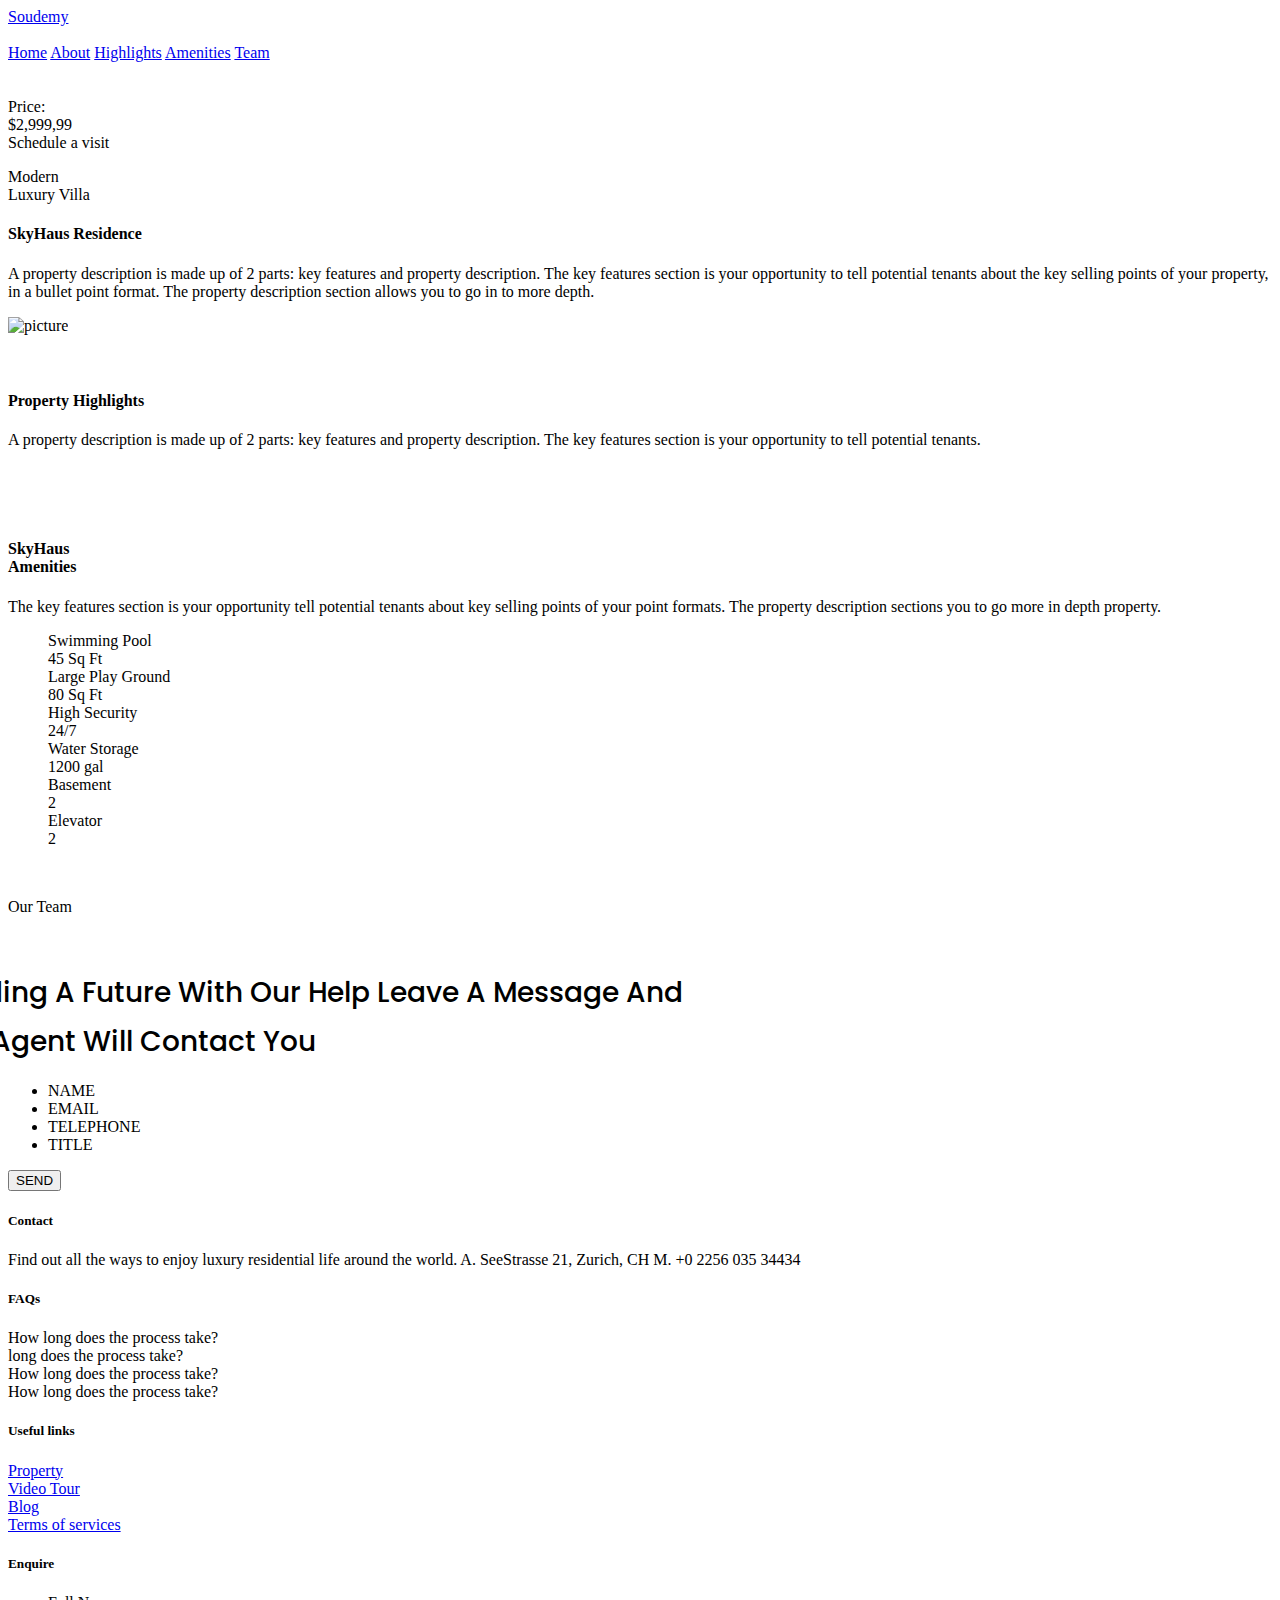
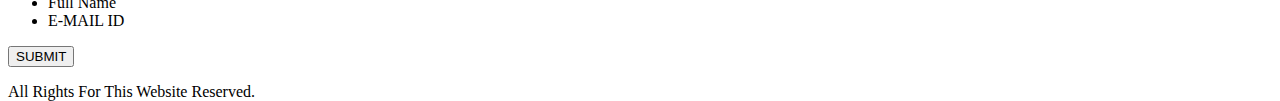
==== index.html @ a739b089 "replaced html name" ====
<!DOCTYPE html>
<html lang="en">

<head>
    <meta charset="UTF-8">
    <meta name="viewport" content="width=device-width, initial-scale=1.0">
    <title>Soudemy</title>
    <link rel="stylesheet" href="/assets/css/soudemy.css">
    <link href="https://cdn.jsdelivr.net/npm/bootstrap@5.3.2/dist/css/bootstrap.min.css" rel="stylesheet"
        integrity="sha384-T3c6CoIi6uLrA9TneNEoa7RxnatzjcDSCmG1MXxSR1GAsXEV/Dwwykc2MPK8M2HN" crossorigin="anonymous">
    <link rel="preconnect" href="https://fonts.googleapis.com">
    <link rel="preconnect" href="https://fonts.gstatic.com" crossorigin>
    <link href="https://fonts.googleapis.com/css2?family=Poppins:ital,wght@0,100;0,300;0,400;0,600;1,100&display=swap"
        rel="stylesheet">
</head>

<body>
    <div class="container">
        <nav class="navbar">
            <div class="container">
                <a class="navbar-brand" href="#">Soudemy</a>
                <div class="icons">
                    <img id="insta"
                        src="https://res.cloudinary.com/dciu77c43/image/upload/v1703584750/Vector_iqqrtt.svg" alt="">
                    <img id="twitter" src="https://res.cloudinary.com/dciu77c43/image/upload/v1703601219/twitterpic.svg"
                        alt="">
                    <img id="facebook"
                        src="https://res.cloudinary.com/dciu77c43/image/upload/v1703601453/Vector_facebook.svg" alt="">
                </div>
                <div class="menu">
                    <a id="home" href="#">Home</a>
                    <a id="about" href="#">About</a>
                    <a id="Highlights" href="#">Highlights</a>
                    <a id="Amenities" href="#">Amenities</a>
                    <a id="team" href="#">Team</a>
                </div>
                <img id="search" src="https://res.cloudinary.com/dciu77c43/image/upload/v1703601915/Icon_n8dkmz.svg"
                    alt="">
            </div>
        </nav>
    </div>
    <div class="container">
        <img id="sky" src="https://res.cloudinary.com/dciu77c43/image/upload/v1703606597/skyhaus-header1_tchewi.svg"
            alt="">
        <div class="box">
            <div class="price">Price:<br> $2,999,99</div>
            <div class="skybox">
                <div class="schedule">Schedule a visit</div>
            </div>
        </div>
        <p id="modern">Modern
            <br>Luxury Villa
        </p>
    </div>

    <div class=" container mt-5">
        <!-- Two-Column Layout -->
        <div class="row gx-10">
            <!-- Text Section -->
            <div class=" col-md-6">
                <h4 class="haus">SkyHaus Residence</h4>
                <p class="texty">
                    A property description is made up of 2 parts: key features and property description. The key
                    features section is your
                    opportunity to tell potential tenants about the key selling points of your property, in a bullet
                    point format. The
                    property description section allows you to go in to more depth.
                </p>
            </div>
            <!-- Image Section -->
            <div class="col-md-6">
                <img src="https://res.cloudinary.com/dciu77c43/image/upload/v1703765182/skyhause-bedroom-1-q5yzal0mxx2yk24i54ut1rmpibvi03rmcaoyk99a8w_iizbk3.svg"
                    class="img-fluid" alt="picture">
            </div>
        </div>

        <div class="container">
            <div>
                <img id="bed" src="https://res.cloudinary.com/dciu77c43/image/upload/v1703833370/Frame_8_owqrxd.svg"
                    alt="">

                <img id="bath" src="https://res.cloudinary.com/dciu77c43/image/upload/v1703834792/Frame_9_z8rj1k.svg"
                    alt="">
            </div>
            <img id="garage" src="https://res.cloudinary.com/dciu77c43/image/upload/v1703835277/Frame_10_s39ioa.svg"
                alt="">

            <img id="kitchen" src="https://res.cloudinary.com/dciu77c43/image/upload/v1703860236/Frame_11_vqmprv.svg"
                alt="">
        </div>
    </div>
    <div class="container mt-5">
        <div class="row">
            <div class=" col-md-6">
                <h4 class="prop">
                    Property Highlights
                </h4>
            </div>
            <div class=" col-md-6">
                <p class="property">
                    A property description is made up of 2 parts: key features and property description. The key
                    features section is your
                    opportunity to tell potential tenants.
                </p>
            </div>
        </div>
    </div>
    <div class="container mt-5">
        <div class="row">
            <div class=" col-md-4">
                <img class="first"
                    src="https://res.cloudinary.com/dciu77c43/image/upload/v1703860237/skyhaus-highlights-img1-scaled_1_stg7cv.svg"
                    alt="">
                <img class="view"
                    src="https://res.cloudinary.com/dciu77c43/image/upload/v1703891730/Frame_13_bmsrvi.svg" alt="">
            </div>
            <div class=" col-md-4">
                <img class="first"
                    src="https://res.cloudinary.com/dciu77c43/image/upload/v1703860237/skyhaus-highlights-img1-scaled_2_pj6hun.svg"
                    alt="">
                <img class="quiet"
                    src="https://res.cloudinary.com/dciu77c43/image/upload/v1703892117/Frame_13_1_jkadkx.svg" alt="">
            </div>
            <div class=" col-md-4">
                <img class="first"
                    src="https://res.cloudinary.com/dciu77c43/image/upload/v1703860244/skyhaus-highlights-img1-scaled_fv2hsd.svg"
                    alt="">
                <img class="housing"
                    src="https://res.cloudinary.com/dciu77c43/image/upload/v1703892117/Frame_13_2_fzgxhu.svg" alt="">
            </div>
        </div>
    </div>

    <div class="container-fluid">
        <div class="row">
            <div class="col-sm-6 text-white amenities">
                <h4>
                    SkyHaus <br>Amenities
                </h4>
                <p>
                    The key features section is your opportunity tell potential tenants about key selling
                    points of your point formats. The property description sections you to go more in depth
                    property.
                </p>
                <div class="row">
                    <ul style="list-style-type: none;">

                        <li class="list">
                            <span>Swimming Pool</span> <br>
                            <span class="ft">45 Sq Ft</span>
                        </li>

                        <li class="large">Large Play Ground <span class="ft"> <br>80 Sq Ft </span></li>
                        <li class="security"> High Security <span class="ft"> <br>24/7 </span></li>
                        <li class="water"> Water Storage <span class="ft"> <br>1200 gal</span></li>
                        <li class="basement"> Basement <span class="ft"> <br>2 </span></li>
                        <li class="elevator"> Elevator <span class="ft"><br>2 </span></li>
                    </ul>
                </div>
            </div>
            <div class="col-sm-6">
                <img class="image"
                    src="https://res.cloudinary.com/dciu77c43/image/upload/v1703860280/skyhaus-amenities1_ssqupv.svg"
                    alt="">
            </div>
        </div>
    </div>


    <div class="boy-girl container mt-5">
        <div class="row">
            <div class="col-sm-4">
                <div class="our-team">
                    <p>
                        Our Team
                    </p>
                </div>
                <img class="girl"
                    src="https://res.cloudinary.com/dciu77c43/image/upload/v1704352478/Frame_24_vqemnc.svg" alt="">
            </div>
            <div class="col-sm-4">
                <img class="boy" src="https://res.cloudinary.com/dciu77c43/image/upload/v1704352477/Frame_25_fvzk6g.svg"
                    alt="">
            </div>
            <div class="col-sm-4">
                <div
                    style=" margin-left:-75px; margin-right:100px; color: black; font-size: 28px; font-family: Poppins; font-weight: 500; text-transform: capitalize; line-height: 49px; word-wrap: break-word">
                    Building a Future with our Help Leave a message and <br>our Agent will contact You</div>
                <div>
                    <ul>
                        <li class="info">NAME</li>
                        <li class="info">EMAIL</li>
                        <li class="info">TELEPHONE</li>
                        <li class="info">TITLE</li>
                    </ul>
                    <div class="button">
                        <button>SEND</button>
                    </div>
                </div>
            </div>
        </div>
    </div>
    <footer>
        <div style="height:337px;" class="container-fluid mt-5 text-white">
            <div class="row  footer">
                <div class="col-sm-3">
                    <h5 class="contacts">Contact</h5>
                    <p class="contact">
                        Find out all the ways to enjoy luxury residential life around the world.
                        A. SeeStrasse 21, Zurich, CH
                        M. +0 2256 035 34434
                    </p>
                </div>
                <div class="col-sm-3">
                    <h5 class="faqs">
                        FAQs
                    </h5>
                    <p class="how">
                        How long does the process take?<br> long does the process take? <br> How long does the process
                        take?<br>How long does the
                        process take?
                    </p>
                </div>
                <div class="col-sm-3 text-white">
                    <h5 class="faqs"> Useful links</h5>
                    <div class="links">
                        <a class="links" href="#">Property</a> <br>
                        <a class="links" href="#">Video Tour</a> <br>
                        <a class="links" href="#">Blog</a> <br>
                        <a class="links" href="#">Terms of services</a>
                    </div>
                </div>
                <div class="col-sm-3">
                    <h5 class="faqs enquire"> Enquire </h5>
                    <ul>
                        <li class="infos">Full Name</li>
                        <li class="infos">E-MAIL ID</li>
                    </ul>
                    <div class="sub">
                        <button class="submit">SUBMIT</button>
                    </div>
                </div>
            </div>
            <p class="website  text-white">
                All Rights For This Website Reserved.
            </p>
        </div>
    </footer>
</body>

</html>
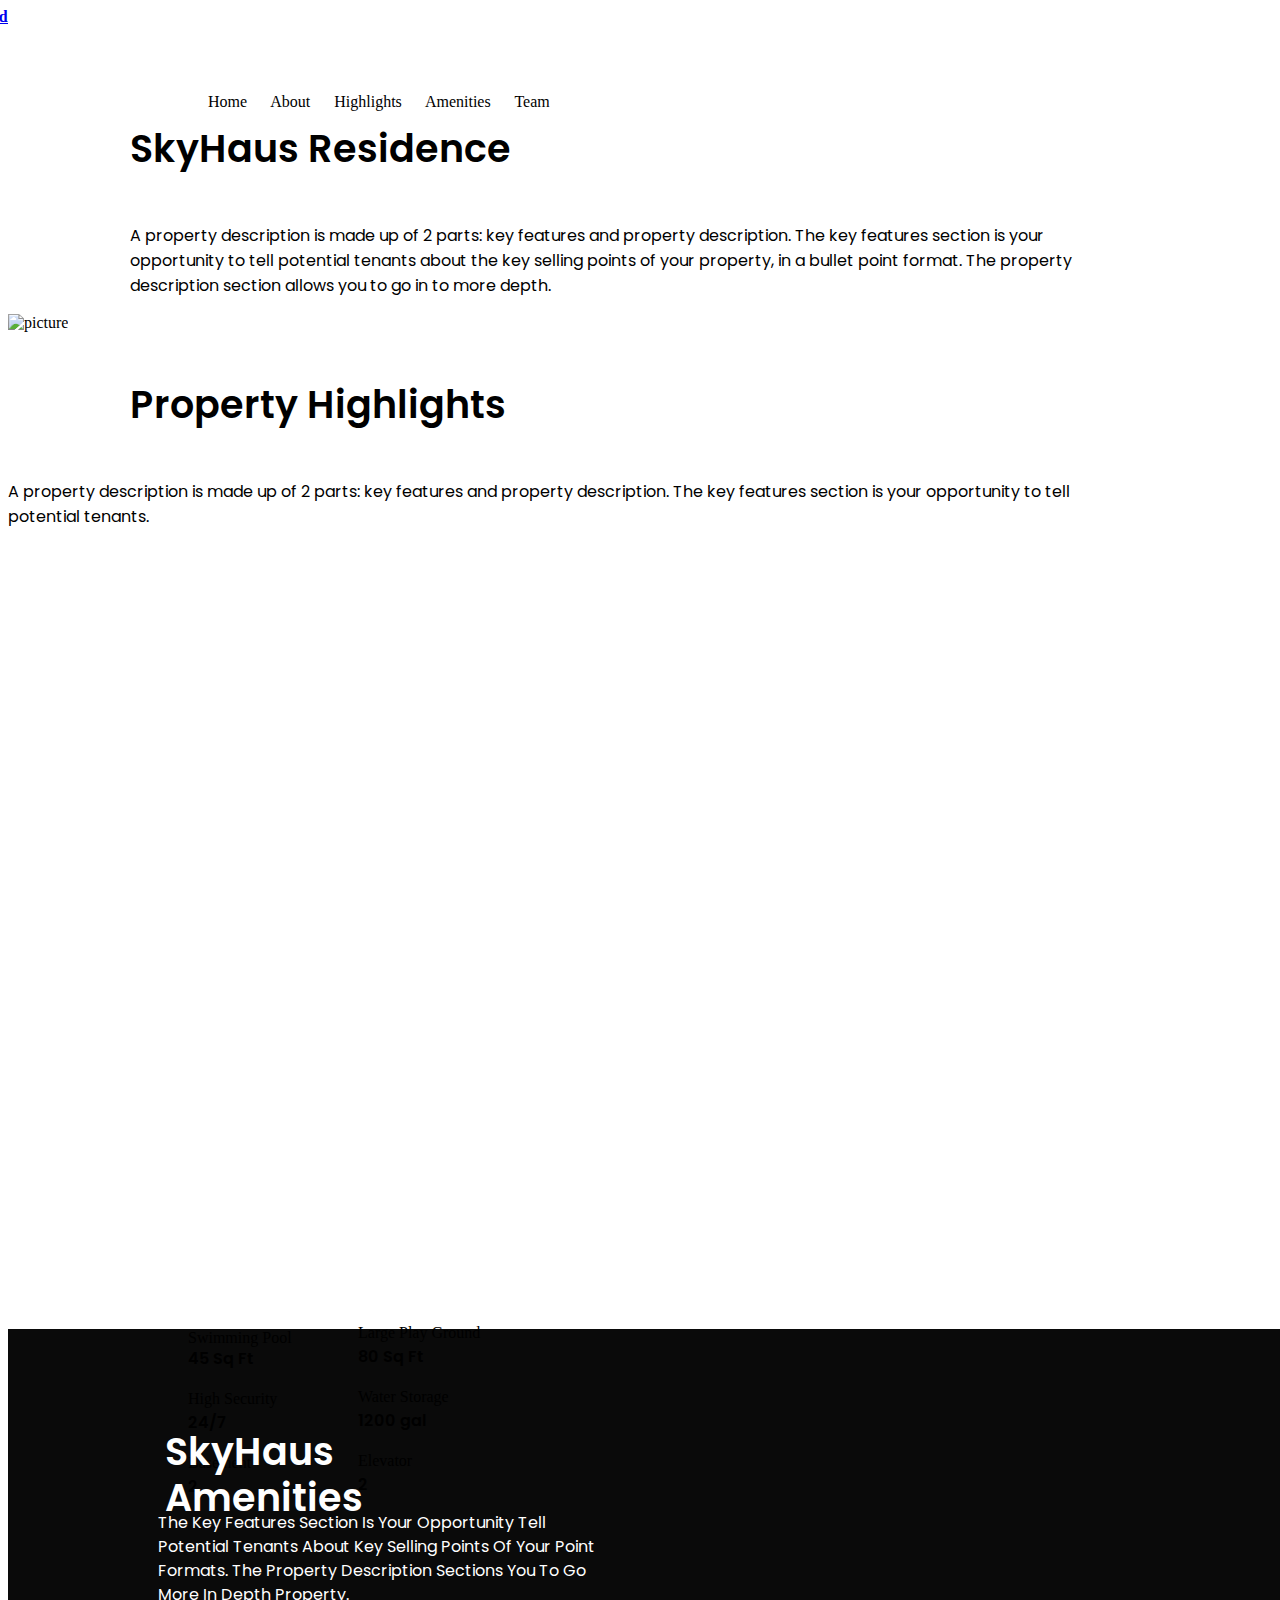
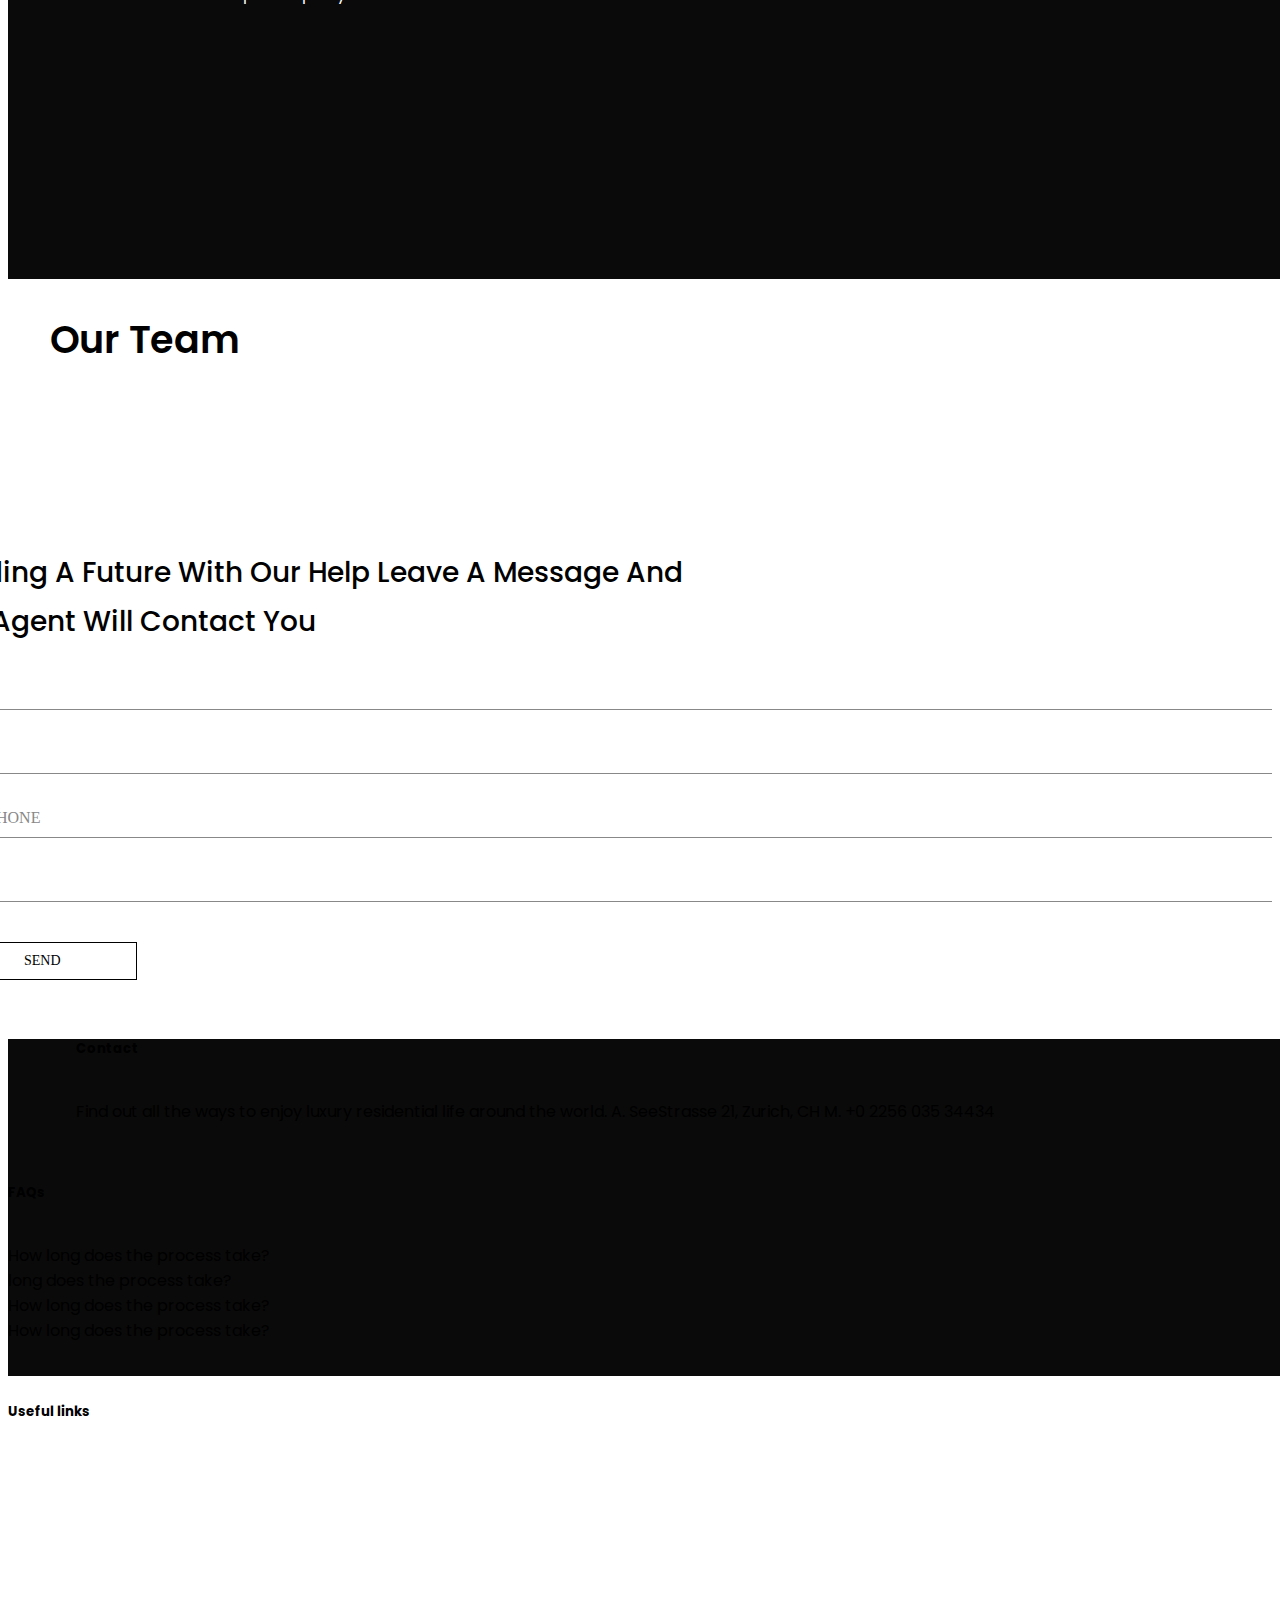
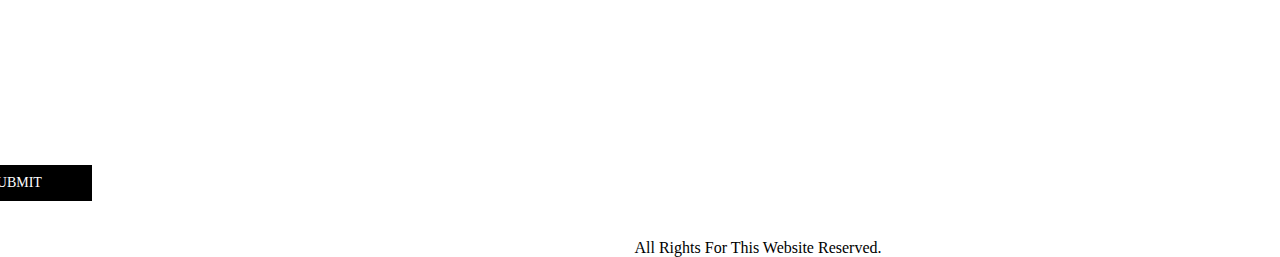
==== commit 1c2e788b: "changed name" ====
--- a/index.html
+++ b/index.html
@@ -5,7 +5,7 @@
     <meta charset="UTF-8">
     <meta name="viewport" content="width=device-width, initial-scale=1.0">
     <title>Soudemy</title>
-    <link rel="stylesheet" href="/assets/css/soudemy.css">
+    <link rel="stylesheet" href="/soudemy.css">
     <link href="https://cdn.jsdelivr.net/npm/bootstrap@5.3.2/dist/css/bootstrap.min.css" rel="stylesheet"
         integrity="sha384-T3c6CoIi6uLrA9TneNEoa7RxnatzjcDSCmG1MXxSR1GAsXEV/Dwwykc2MPK8M2HN" crossorigin="anonymous">
     <link rel="preconnect" href="https://fonts.googleapis.com">
--- a/soudemy.css
+++ b/soudemy.css
@@ -0,0 +1,378 @@
+body {
+  font-family: "font-family: 'Poppins', sans-serif;";
+}
+.container {
+  position: relative;
+  background: white;
+}
+.navbar {
+  max-width: 100%;
+  height: 70px;
+  left: 0px;
+  top: 0px;
+  position: absolute;
+}
+.navbar-brand {
+  margin-top: 17px;
+  margin-bottom: 17px;
+  margin-left: -35px;
+  font-weight: 700;
+}
+.icons {
+  margin-left: 70px;
+  margin-top: 25px;
+  margin-bottom: 24.41px;
+}
+#insta {
+  margin-right: 20px;
+}
+#twitter {
+  margin-right: 20px;
+}
+.menu {
+  margin-left: 200px;
+  font-weight: 500;
+}
+#home {
+  margin-right: 20px;
+  text-decoration: none;
+  color: black;
+}
+#about {
+  margin-right: 20px;
+  text-decoration: none;
+  color: black;
+}
+#Highlights {
+  margin-right: 20px;
+  text-decoration: none;
+  color: black;
+}
+#Amenities {
+  margin-right: 20px;
+  text-decoration: none;
+  color: black;
+}
+#team {
+  text-decoration: none;
+  color: black;
+}
+.prop {
+  font-size: 38px;
+  font-weight: 600;
+}
+#search {
+  margin-left: 300px;
+}
+#sky {
+  z-index: 1;
+  margin-left: -30px;
+}
+.box {
+  width: 331px;
+  height: 453px;
+  position: absolute;
+  border: 6px #b18e72 solid;
+  margin-left: 144px;
+  margin-top: -520px;
+  z-index: 2;
+}
+.price {
+  margin-left: 61px;
+  margin-top: 248px;
+  position: absolute;
+  color: white;
+  font-size: 36px;
+
+  font-weight: 500;
+  line-height: 46px;
+  word-wrap: break-word;
+}
+.skybox {
+  padding-left: 25px;
+  padding-right: 25px;
+  padding-top: 0.5px;
+  padding-bottom: 0.5px;
+  left: 61px;
+  top: 369px;
+  position: absolute;
+  background: white;
+  justify-content: center;
+  align-items: center;
+  gap: 10px;
+  display: inline-flex;
+}
+.schedule {
+  color: #0a0a0a;
+  font-size: 14px;
+  font-family: "Poppins";
+  font-weight: 400;
+  text-transform: uppercase;
+  line-height: 46px;
+  word-wrap: break-word;
+}
+#modern {
+  color: white;
+  font-size: 80px;
+  font-family: "Poppins";
+  font-weight: 600;
+  line-height: 90px;
+  word-wrap: break-word;
+  position: absolute;
+  z-index: 3;
+  margin-top: -480px;
+  margin-left: 210px;
+}
+h4 {
+  text-align: left;
+  margin-left: 122px;
+  font-size: 38px;
+  font-family: "Poppins";
+  font-weight: 600;
+  text-transform: capitalize;
+  line-height: 46px;
+}
+.haus {
+  margin-top: 100px;
+  font-size: 38px;
+  font-family: "Poppins";
+  font-weight: 600;
+}
+.texty {
+  text-align: left;
+  font-family: "Poppins";
+  font-size: 16px;
+  font-weight: 400;
+  line-height: 25px;
+  letter-spacing: 0em;
+  margin-left: 122px;
+  margin-right: 150px;
+  margin-top: 20px;
+}
+#bed {
+  margin-top: -200px;
+  margin-left: 110px;
+  position: absolute;
+}
+#bath {
+  margin-left: 330px;
+  margin-top: -200px;
+  position: absolute;
+}
+#garage {
+  margin-top: -80px;
+  margin-left: 110px;
+  position: absolute;
+}
+#kitchen {
+  position: absolute;
+  margin-top: -80px;
+  margin-left: 330px;
+}
+.property {
+  font-size: 16px;
+  font-family: "Poppins";
+  font-weight: 400;
+  line-height: 25px;
+  word-wrap: break-word;
+  margin-right: 200px;
+}
+.first {
+  position: absolute;
+  z-index: 1;
+}
+.view {
+  z-index: 2;
+  position: absolute;
+  margin-top: 320px;
+  margin-left: 35px;
+}
+.quiet {
+  z-index: 2;
+  position: absolute;
+  margin-top: 320px;
+  margin-left: 35px;
+}
+.housing {
+  z-index: 2;
+  position: absolute;
+  margin-top: 320px;
+  margin-left: 35px;
+}
+.container-fluid {
+  width: 1500px;
+  height: 550px;
+  position: relative;
+  background: #0a0a0a;
+  top: 500px;
+}
+.image {
+  position: relative;
+  margin-top: 50px;
+}
+
+.amenities p {
+  width: 443px;
+  left: 150px;
+  top: 166px;
+  position: absolute;
+  color: white;
+  font-size: 16px;
+  font-family: "Poppins";
+  font-weight: 400;
+  text-transform: capitalize;
+  line-height: 24px;
+}
+.our-team {
+  margin-left: 42px;
+  color: black;
+  font-size: 38px;
+  font-family: "Poppins";
+  font-weight: 600;
+  text-transform: capitalize;
+  line-height: 46px;
+  word-wrap: break-word;
+}
+.girl {
+  margin-top: 39px;
+  margin-left: 40px;
+}
+.boy {
+  margin-top: 100px;
+}
+
+.amenities h4 {
+  left: 35px;
+  top: 50px;
+  position: absolute;
+  color: white;
+  font-size: 38px;
+  font-family: "Poppins";
+  font-weight: 600;
+  text-transform: capitalize;
+  line-height: 46px;
+  word-wrap: break-word;
+}
+.boy-girl {
+  top: 500px;
+}
+.list {
+  margin-top: 300px;
+  margin-left: 140px;
+}
+.ft {
+  font-size: 16px;
+  font-family: "Poppins";
+  font-weight: 600;
+  line-height: 24px;
+}
+
+.large {
+  margin-left: 310px;
+  margin-top: -50px;
+}
+.security {
+  margin-left: 140px;
+  margin-top: 18px;
+}
+.water {
+  margin-left: 310px;
+  margin-top: -50px;
+}
+.basement {
+  margin-left: 140px;
+  margin-top: 18px;
+}
+.elevator {
+  margin-left: 310px;
+  margin-top: -50px;
+}
+.info {
+  border: 1px solid #888888;
+  border-top: none;
+  border-left: none;
+  border-right: none;
+  margin-top: 35px;
+  color: #888888;
+  list-style-type: none;
+  margin-left: -100px;
+  padding: 0 0 10px 0;
+}
+button {
+  padding: 10px 75px 10px 75px;
+  background-color: white;
+  font-size: 14px;
+  font-family: " Poppins";
+  font-weight: 500;
+  border: 1px solid black;
+}
+.button {
+  margin-top: 40px;
+  margin-left: -60px;
+}
+.contacts {
+  margin-left: 68px;
+  margin-right: 30px;
+  margin-top: 59px;
+  font-family: "Poppins";
+}
+.contact {
+  margin-left: 68px;
+  margin-right: 30px;
+  font-size: 16px;
+  font-family: "Poppins";
+  font-weight: 400;
+  margin-top: 40px;
+}
+.faqs {
+  margin-right: 30px;
+  margin-top: 59px;
+  font-family: "Poppins";
+}
+.how {
+  font-size: 16px;
+  font-family: "Poppins";
+  font-weight: 400;
+  margin-top: 40px;
+}
+.links {
+  font-family: "Poppins";
+  text-decoration: none;
+  color: white;
+  margin-top: 39px;
+}
+.infos {
+  border: 1px solid white;
+  border-top: none;
+  border-left: none;
+  border-right: none;
+  margin-top: 35px;
+  color: white;
+  list-style-type: none;
+  margin-left: -100px;
+  padding: 0 0 0 0;
+}
+.submit {
+  background-color: black;
+  color: white;
+  border: 1px solid white;
+  padding: 10px 50px;
+  margin-left: 20px;
+}
+.sub {
+  margin-left: -90px;
+}
+.footer {
+  border: 1px solid white;
+  border-left: none;
+  border-top: none;
+  border-right: none;
+  margin-right: -20px;
+  padding-bottom: 20px;
+}
+.website {
+  text-align: center;
+}
+.enquire {
+  margin-left: -70px;
+}
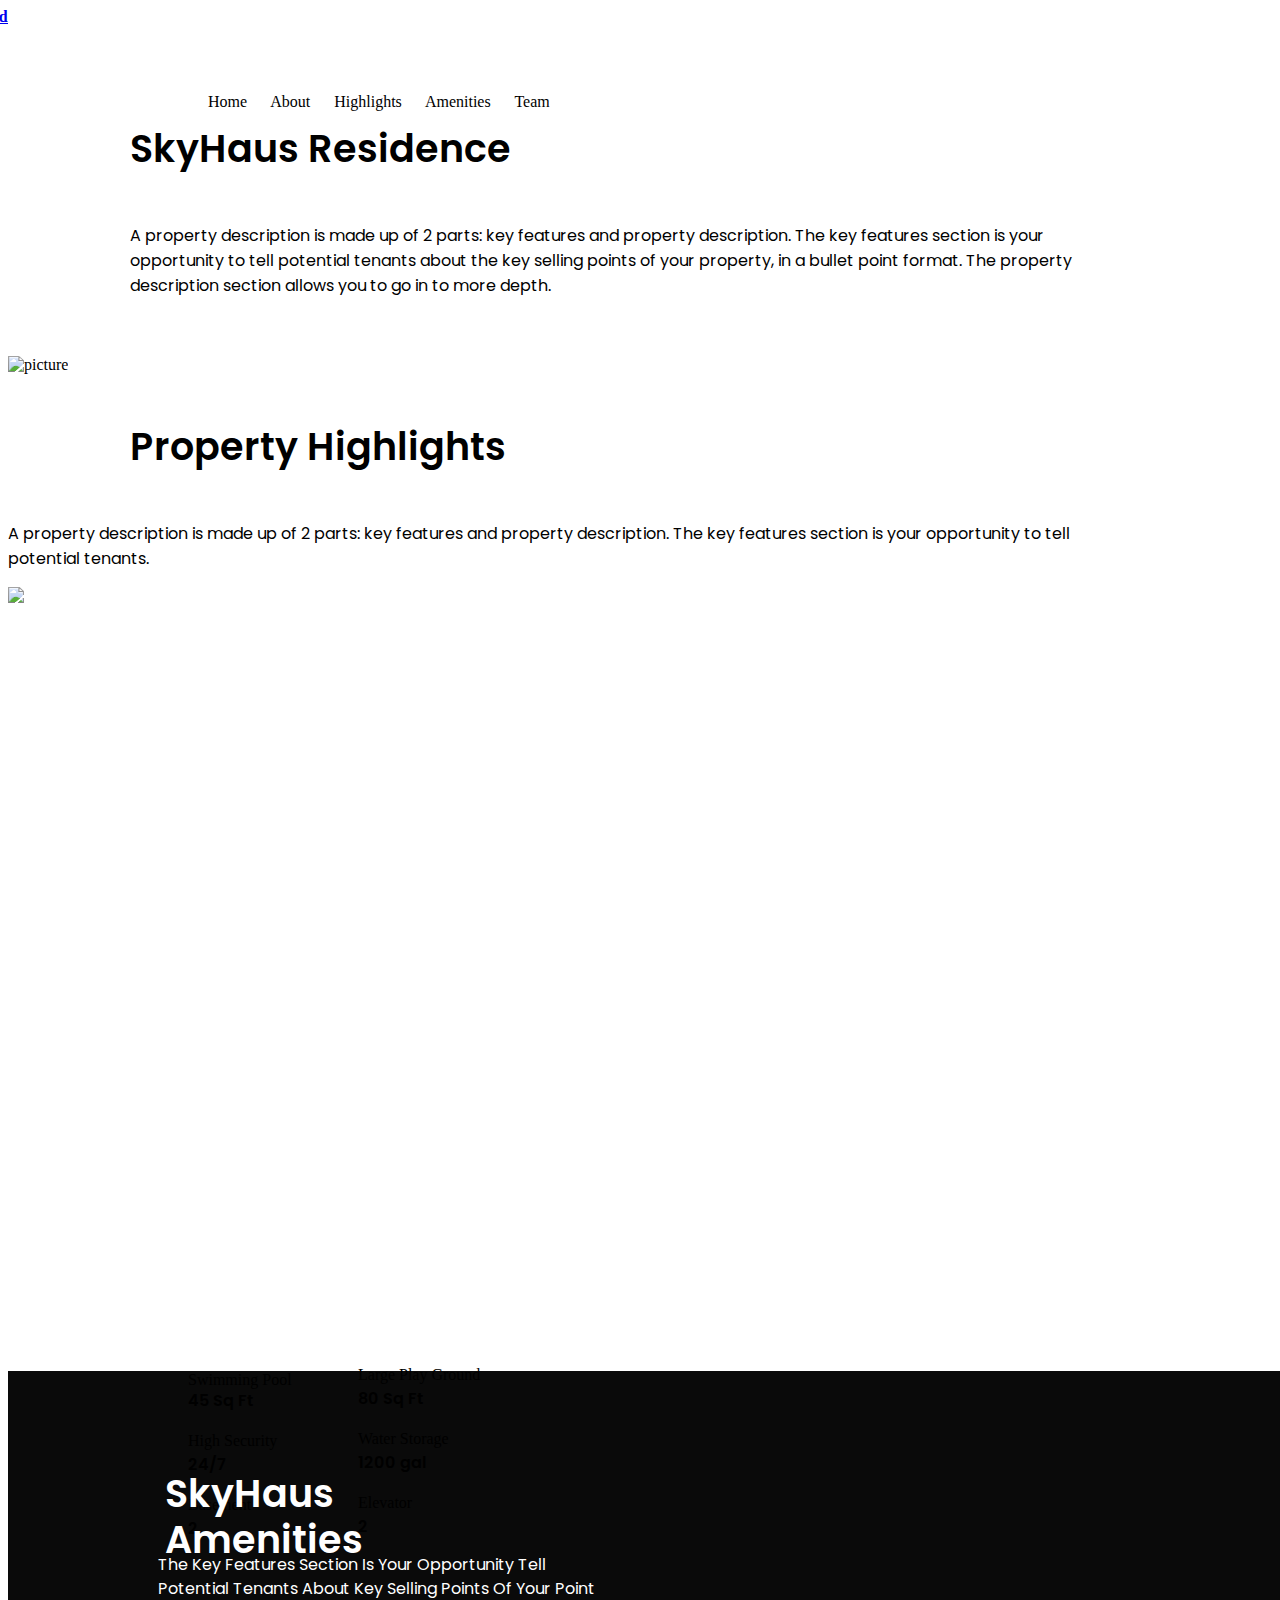
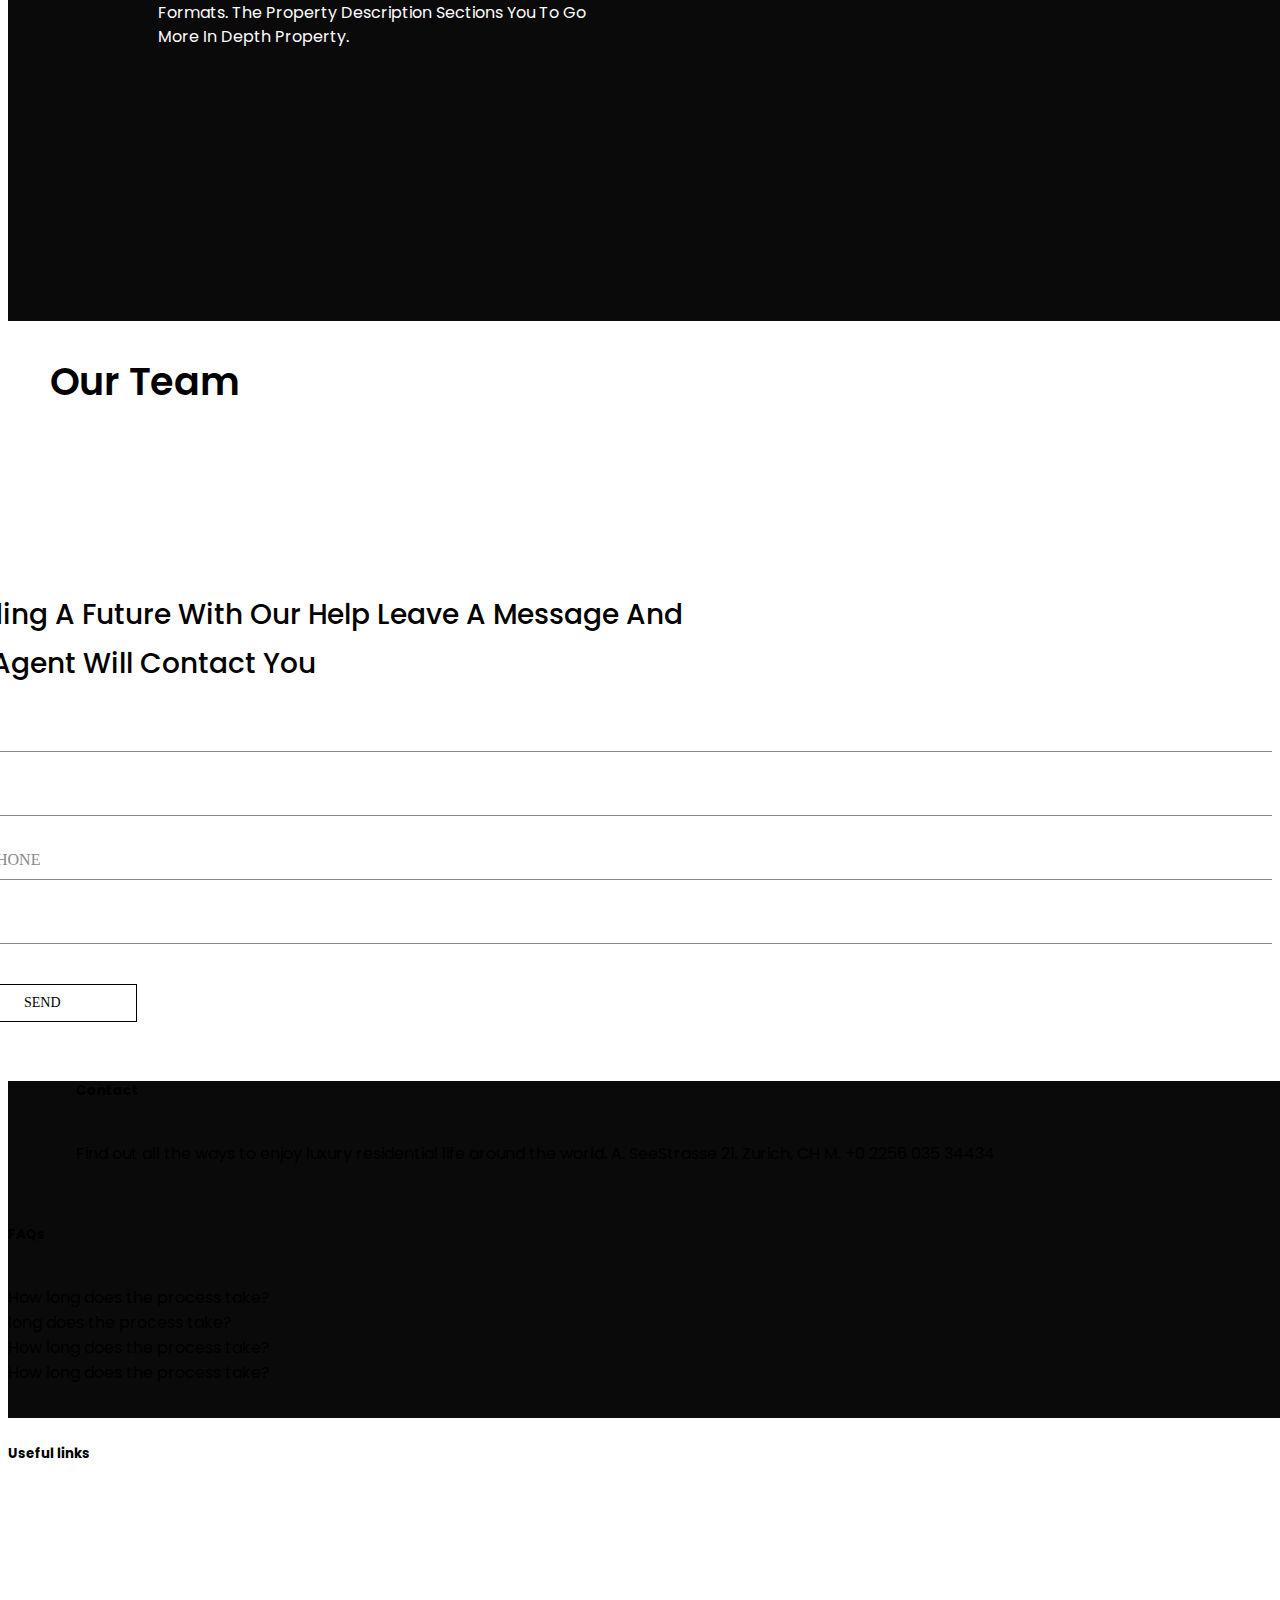
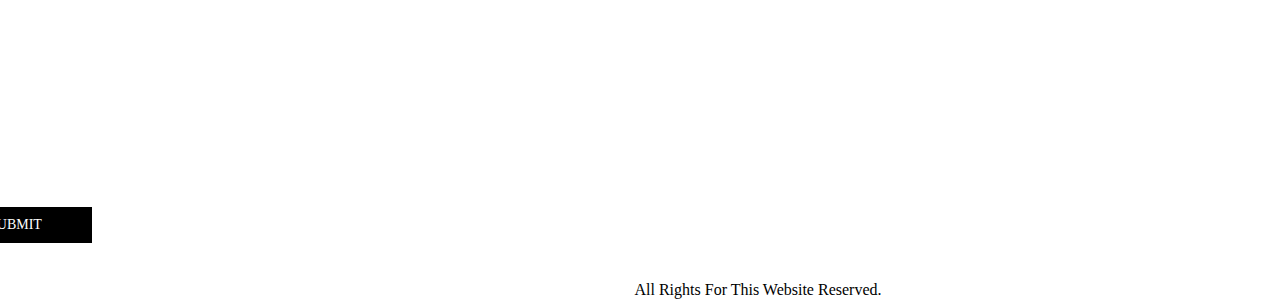
==== commit a714d721: "updated final" ====
--- a/index.html
+++ b/index.html
@@ -5,7 +5,7 @@
     <meta charset="UTF-8">
     <meta name="viewport" content="width=device-width, initial-scale=1.0">
     <title>Soudemy</title>
-    <link rel="stylesheet" href="/soudemy.css">
+    <link rel="stylesheet" href="soudemy.css">
     <link href="https://cdn.jsdelivr.net/npm/bootstrap@5.3.2/dist/css/bootstrap.min.css" rel="stylesheet"
         integrity="sha384-T3c6CoIi6uLrA9TneNEoa7RxnatzjcDSCmG1MXxSR1GAsXEV/Dwwykc2MPK8M2HN" crossorigin="anonymous">
     <link rel="preconnect" href="https://fonts.googleapis.com">
@@ -15,10 +15,13 @@
 </head>
 
 <body>
+    <!-- Nav Bar Section -->
     <div class="container">
         <nav class="navbar">
             <div class="container">
+
                 <a class="navbar-brand" href="#">Soudemy</a>
+
                 <div class="icons">
                     <img id="insta"
                         src="https://res.cloudinary.com/dciu77c43/image/upload/v1703584750/Vector_iqqrtt.svg" alt="">
@@ -27,6 +30,7 @@
                     <img id="facebook"
                         src="https://res.cloudinary.com/dciu77c43/image/upload/v1703601453/Vector_facebook.svg" alt="">
                 </div>
+
                 <div class="menu">
                     <a id="home" href="#">Home</a>
                     <a id="about" href="#">About</a>
@@ -34,11 +38,15 @@
                     <a id="Amenities" href="#">Amenities</a>
                     <a id="team" href="#">Team</a>
                 </div>
+
                 <img id="search" src="https://res.cloudinary.com/dciu77c43/image/upload/v1703601915/Icon_n8dkmz.svg"
                     alt="">
             </div>
         </nav>
     </div>
+
+    <!-- Hero page -->
+
     <div class="container">
         <img id="sky" src="https://res.cloudinary.com/dciu77c43/image/upload/v1703606597/skyhaus-header1_tchewi.svg"
             alt="">
@@ -52,6 +60,8 @@
             <br>Luxury Villa
         </p>
     </div>
+
+    <!-- skyHaus Residence -->
 
     <div class=" container mt-5">
         <!-- Two-Column Layout -->
@@ -66,29 +76,35 @@
                     point format. The
                     property description section allows you to go in to more depth.
                 </p>
-            </div>
+                <div class="container">
+                    <div>
+                        <img id="bed"
+                            src="https://res.cloudinary.com/dciu77c43/image/upload/v1703833370/Frame_8_owqrxd.svg"
+                            alt="">
+
+                        <img id="bath"
+                            src="https://res.cloudinary.com/dciu77c43/image/upload/v1703834792/Frame_9_z8rj1k.svg"
+                            alt="">
+                    </div>
+                    <img id="garage"
+                        src="https://res.cloudinary.com/dciu77c43/image/upload/v1703835277/Frame_10_s39ioa.svg" alt="">
+
+                    <img id="kitchen"
+                        src="https://res.cloudinary.com/dciu77c43/image/upload/v1703860236/Frame_11_vqmprv.svg" alt="">
+                </div>
+            </div>
+
             <!-- Image Section -->
+
             <div class="col-md-6">
                 <img src="https://res.cloudinary.com/dciu77c43/image/upload/v1703765182/skyhause-bedroom-1-q5yzal0mxx2yk24i54ut1rmpibvi03rmcaoyk99a8w_iizbk3.svg"
                     class="img-fluid" alt="picture">
             </div>
         </div>
-
-        <div class="container">
-            <div>
-                <img id="bed" src="https://res.cloudinary.com/dciu77c43/image/upload/v1703833370/Frame_8_owqrxd.svg"
-                    alt="">
-
-                <img id="bath" src="https://res.cloudinary.com/dciu77c43/image/upload/v1703834792/Frame_9_z8rj1k.svg"
-                    alt="">
-            </div>
-            <img id="garage" src="https://res.cloudinary.com/dciu77c43/image/upload/v1703835277/Frame_10_s39ioa.svg"
-                alt="">
-
-            <img id="kitchen" src="https://res.cloudinary.com/dciu77c43/image/upload/v1703860236/Frame_11_vqmprv.svg"
-                alt="">
-        </div>
-    </div>
+    </div>
+
+    <!-- property highlights -->
+
     <div class="container mt-5">
         <div class="row">
             <div class=" col-md-6">
@@ -105,31 +121,26 @@
             </div>
         </div>
     </div>
+
+
     <div class="container mt-5">
         <div class="row">
             <div class=" col-md-4">
                 <img class="first"
-                    src="https://res.cloudinary.com/dciu77c43/image/upload/v1703860237/skyhaus-highlights-img1-scaled_1_stg7cv.svg"
-                    alt="">
-                <img class="view"
-                    src="https://res.cloudinary.com/dciu77c43/image/upload/v1703891730/Frame_13_bmsrvi.svg" alt="">
+                    src="https://res.cloudinary.com/dciu77c43/image/upload/v1704744514/Frame_12_ccax7b.svg">
             </div>
             <div class=" col-md-4">
                 <img class="first"
-                    src="https://res.cloudinary.com/dciu77c43/image/upload/v1703860237/skyhaus-highlights-img1-scaled_2_pj6hun.svg"
-                    alt="">
-                <img class="quiet"
-                    src="https://res.cloudinary.com/dciu77c43/image/upload/v1703892117/Frame_13_1_jkadkx.svg" alt="">
+                    src="https://res.cloudinary.com/dciu77c43/image/upload/v1704744514/Frame_13_3_hqnr5k.svg">
             </div>
             <div class=" col-md-4">
                 <img class="first"
-                    src="https://res.cloudinary.com/dciu77c43/image/upload/v1703860244/skyhaus-highlights-img1-scaled_fv2hsd.svg"
-                    alt="">
-                <img class="housing"
-                    src="https://res.cloudinary.com/dciu77c43/image/upload/v1703892117/Frame_13_2_fzgxhu.svg" alt="">
-            </div>
-        </div>
-    </div>
+                    src="https://res.cloudinary.com/dciu77c43/image/upload/v1704744514/Frame_14_1_tincd4.svg">
+            </div>
+        </div>
+    </div>
+
+    <!-- skyhaus amenities -->
 
     <div class="container-fluid">
         <div class="row">
@@ -200,6 +211,10 @@
             </div>
         </div>
     </div>
+
+
+    <!-- footer -->
+
     <footer>
         <div style="height:337px;" class="container-fluid mt-5 text-white">
             <div class="row  footer">
--- a/soudemy.css
+++ b/soudemy.css
@@ -63,6 +63,7 @@
 }
 #search {
   margin-left: 300px;
+  margin-right: -50px;
 }
 #sky {
   z-index: 1;
@@ -150,23 +151,19 @@
   margin-top: 20px;
 }
 #bed {
-  margin-top: -200px;
+  margin-top: 0px;
   margin-left: 110px;
-  position: absolute;
 }
 #bath {
   margin-left: 330px;
-  margin-top: -200px;
-  position: absolute;
+  margin-top: -95px;
 }
 #garage {
-  margin-top: -80px;
+  margin-top: 20px;
   margin-left: 110px;
-  position: absolute;
 }
 #kitchen {
-  position: absolute;
-  margin-top: -80px;
+  margin-top: -85px;
   margin-left: 330px;
 }
 .property {
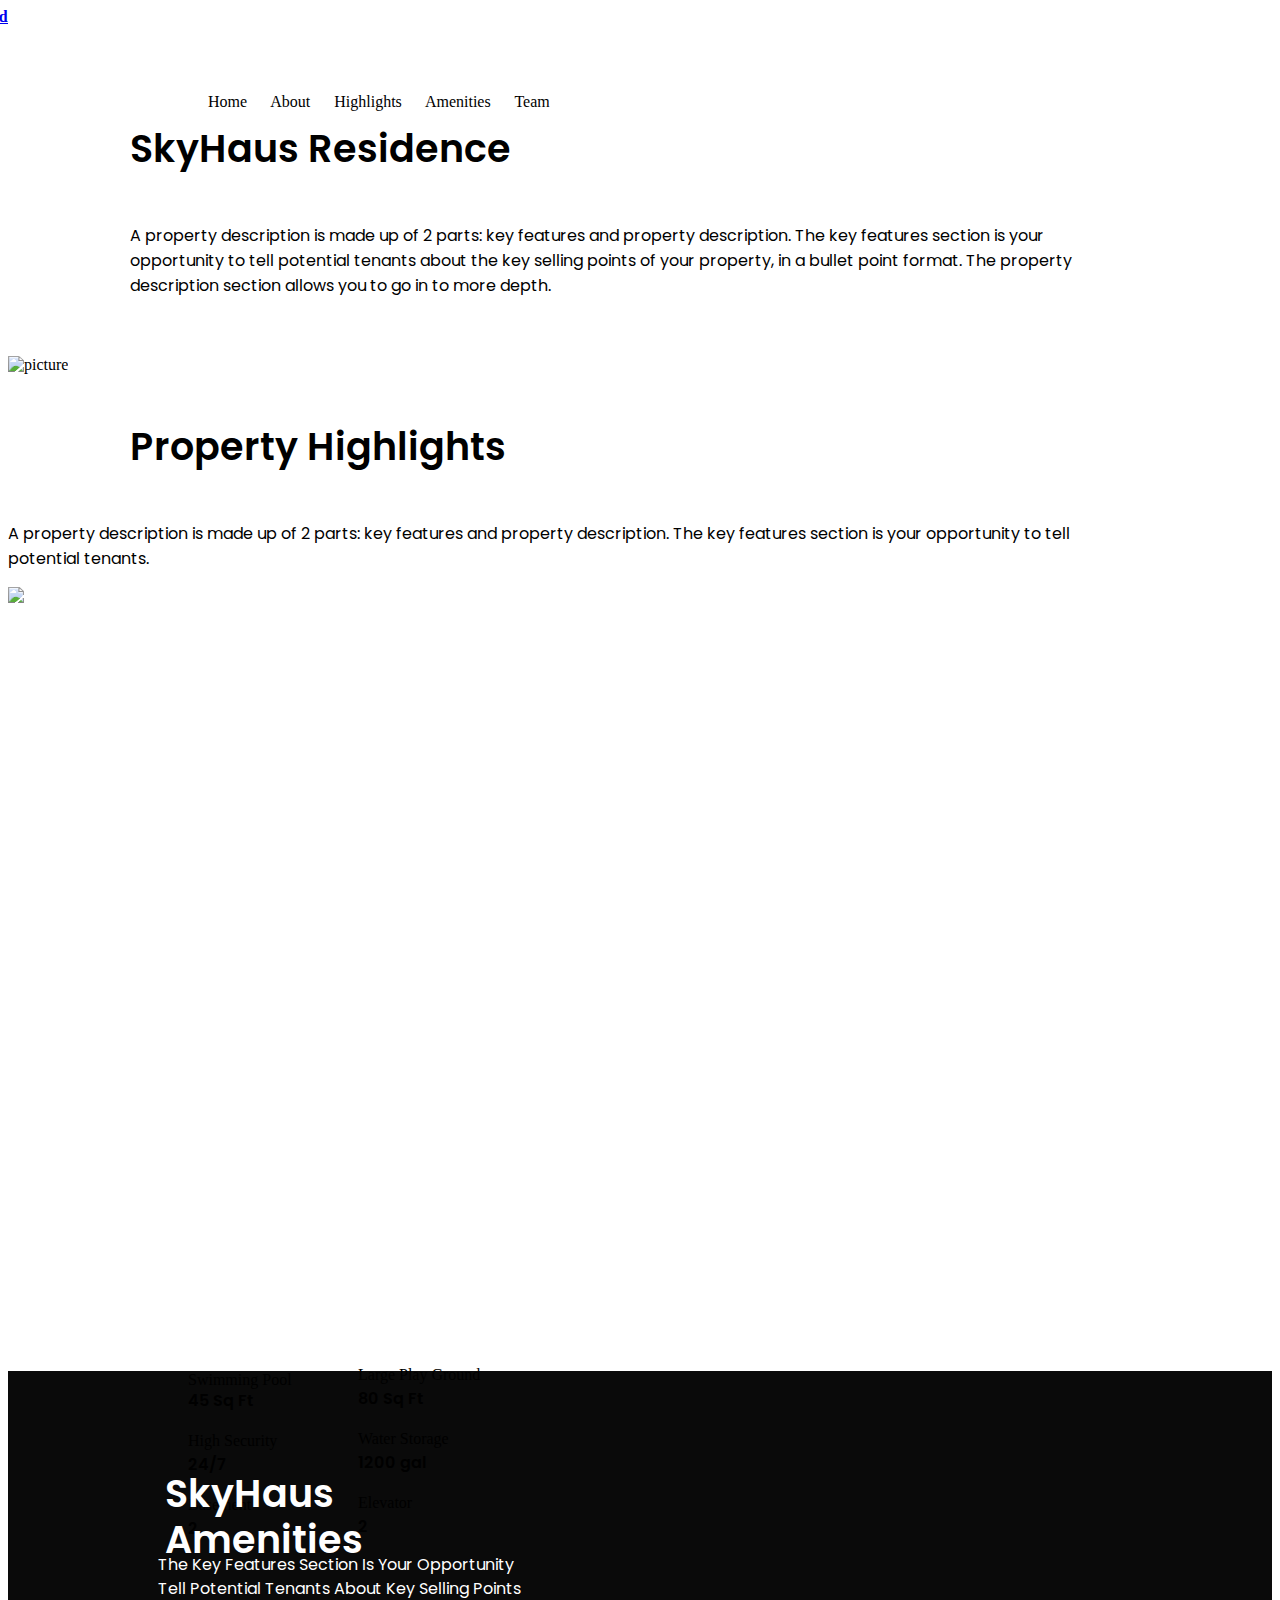
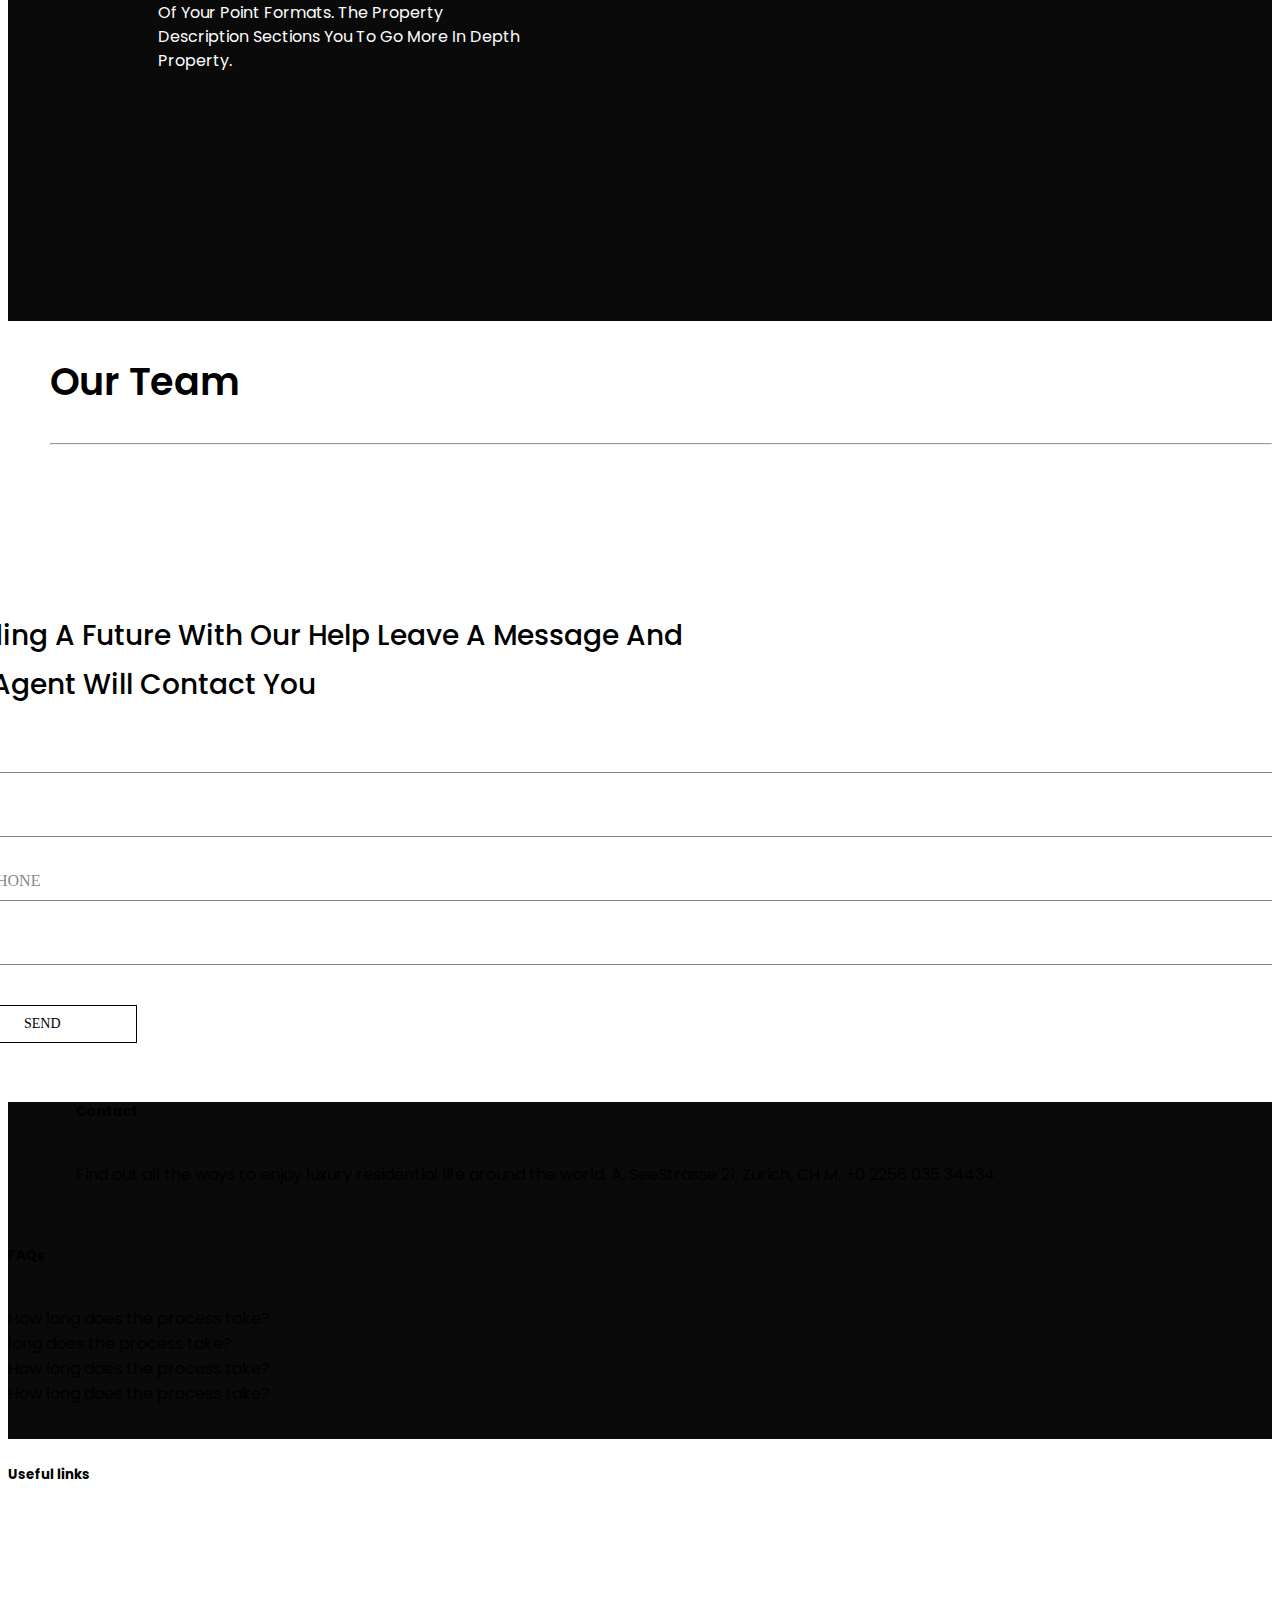
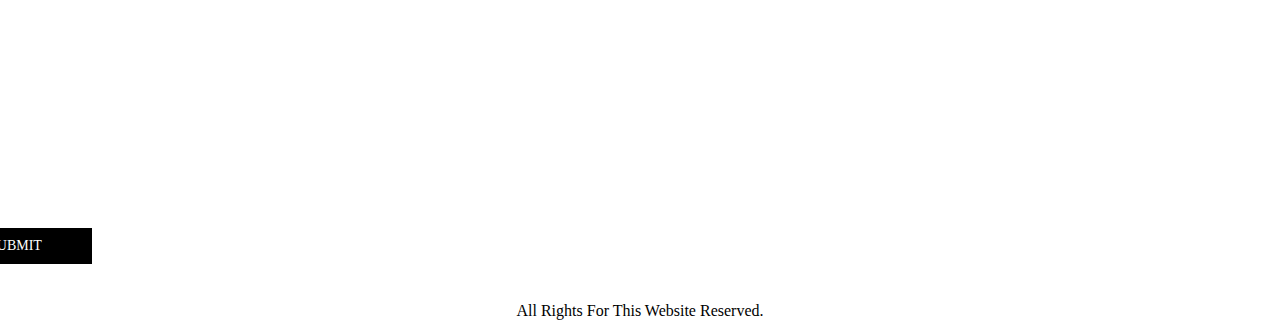
==== commit 9a9da072: "started" ====
--- a/index.html
+++ b/index.html
@@ -12,6 +12,7 @@
     <link rel="preconnect" href="https://fonts.gstatic.com" crossorigin>
     <link href="https://fonts.googleapis.com/css2?family=Poppins:ital,wght@0,100;0,300;0,400;0,600;1,100&display=swap"
         rel="stylesheet">
+    <link rel="shortcut icon" href="diamond.png" type="image/x-icon">
 </head>
 
 <body>
@@ -39,8 +40,8 @@
                     <a id="team" href="#">Team</a>
                 </div>
 
-                <img id="search" src="https://res.cloudinary.com/dciu77c43/image/upload/v1703601915/Icon_n8dkmz.svg"
-                    alt="">
+                <img class="hero-page" id="search"
+                    src="https://res.cloudinary.com/dciu77c43/image/upload/v1703601915/Icon_n8dkmz.svg" alt="">
             </div>
         </nav>
     </div>
@@ -185,6 +186,7 @@
                     <p>
                         Our Team
                     </p>
+                    <hr>
                 </div>
                 <img class="girl"
                     src="https://res.cloudinary.com/dciu77c43/image/upload/v1704352478/Frame_24_vqemnc.svg" alt="">
--- a/soudemy.css
+++ b/soudemy.css
@@ -1,12 +1,15 @@
 body {
   font-family: "font-family: 'Poppins', sans-serif;";
+}
+.heropage {
+  width: 100%;
 }
 .container {
   position: relative;
   background: white;
 }
 .navbar {
-  max-width: 100%;
+  width: 100%;
   height: 70px;
   left: 0px;
   top: 0px;
@@ -197,7 +200,6 @@
   margin-left: 35px;
 }
 .container-fluid {
-  width: 1500px;
   height: 550px;
   position: relative;
   background: #0a0a0a;
@@ -209,7 +211,7 @@
 }
 
 .amenities p {
-  width: 443px;
+  width: 30%;
   left: 150px;
   top: 166px;
   position: absolute;
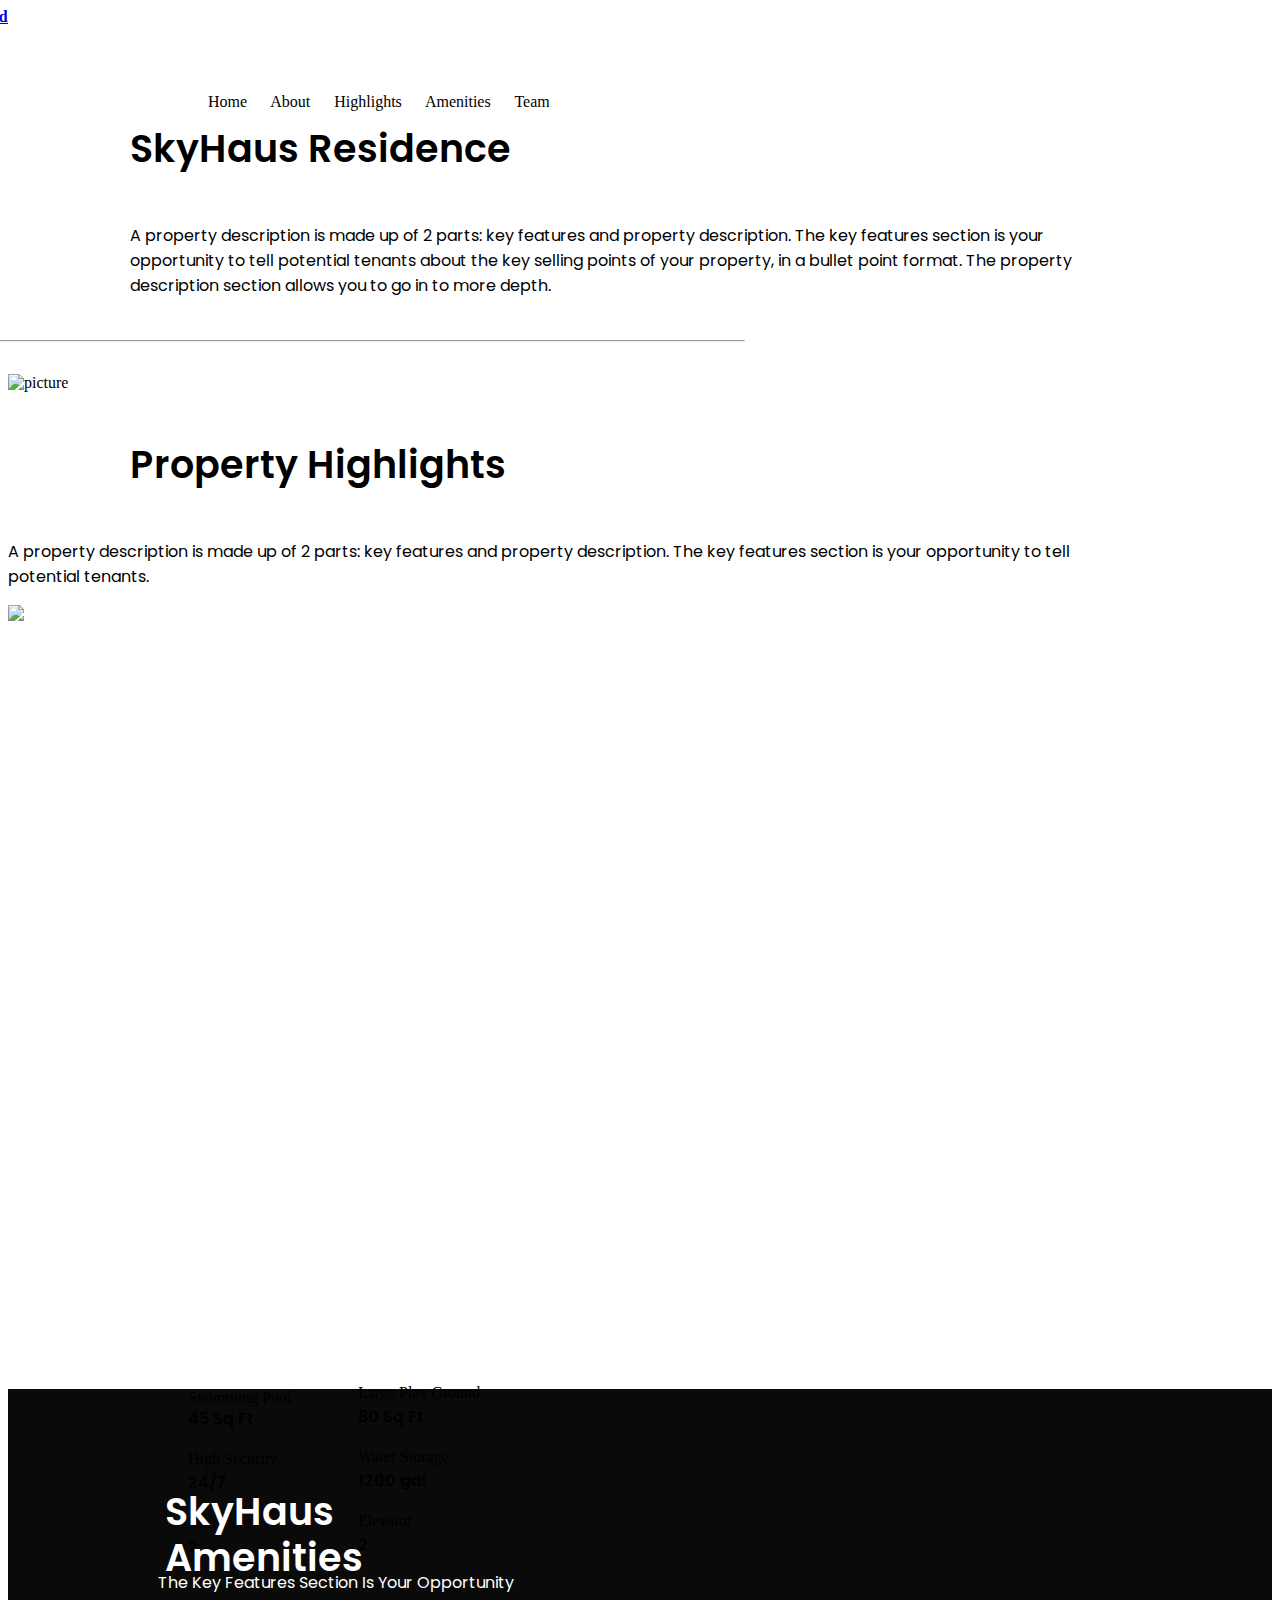
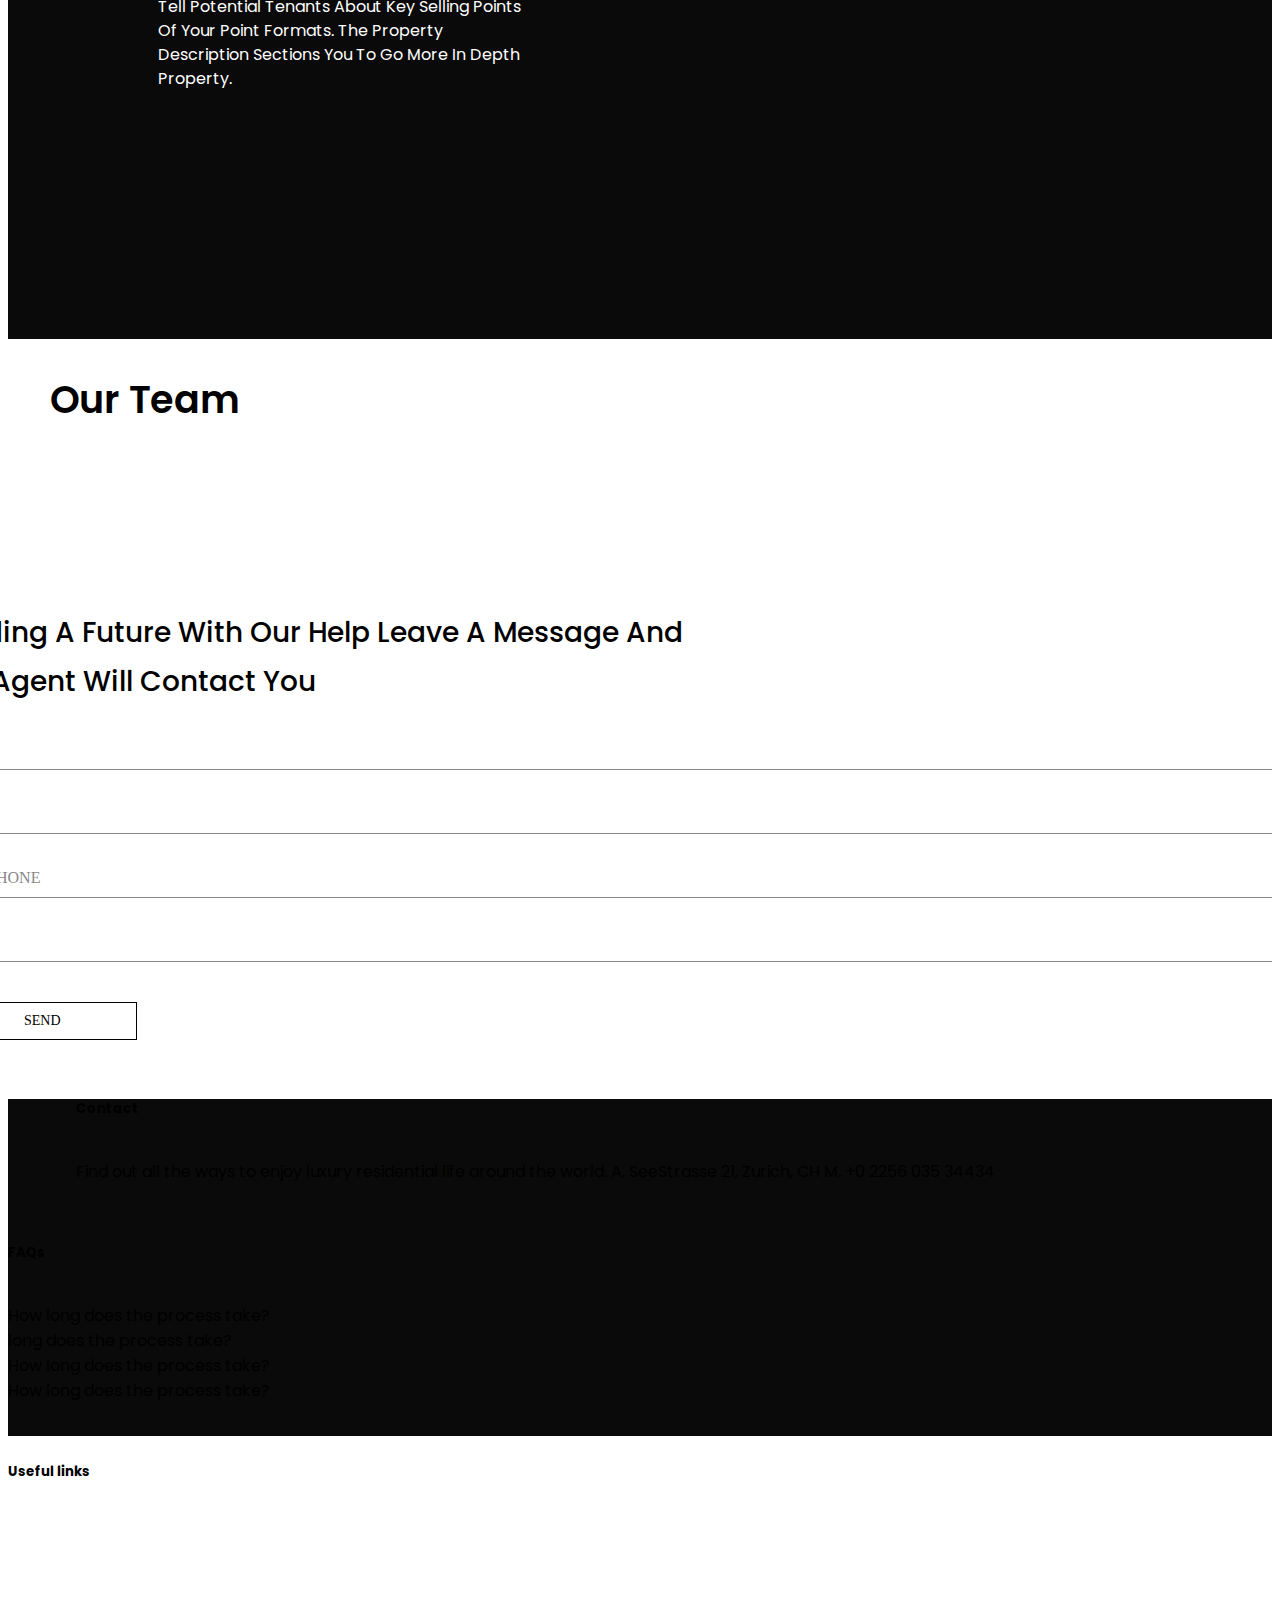
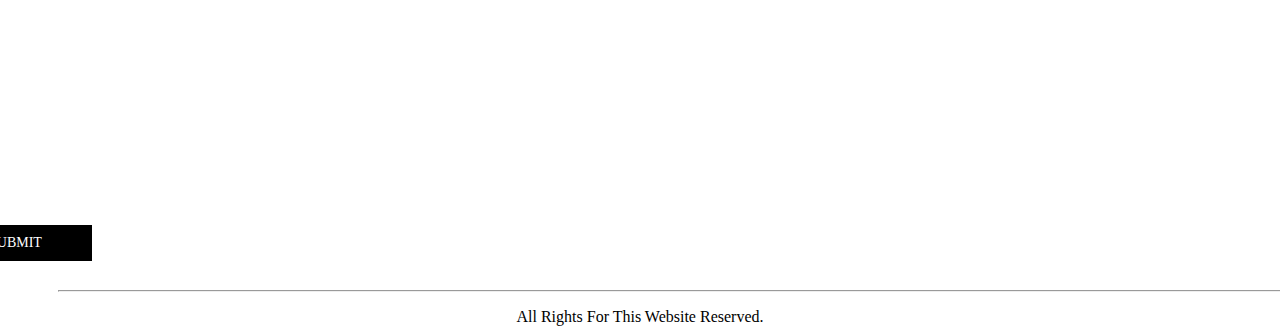
==== commit 513cd48c: "updated" ====
--- a/index.html
+++ b/index.html
@@ -87,6 +87,7 @@
                             src="https://res.cloudinary.com/dciu77c43/image/upload/v1703834792/Frame_9_z8rj1k.svg"
                             alt="">
                     </div>
+                    <hr id="line">
                     <img id="garage"
                         src="https://res.cloudinary.com/dciu77c43/image/upload/v1703835277/Frame_10_s39ioa.svg" alt="">
 
@@ -186,7 +187,6 @@
                     <p>
                         Our Team
                     </p>
-                    <hr>
                 </div>
                 <img class="girl"
                     src="https://res.cloudinary.com/dciu77c43/image/upload/v1704352478/Frame_24_vqemnc.svg" alt="">
@@ -258,6 +258,7 @@
                     </div>
                 </div>
             </div>
+            <hr>
             <p class="website  text-white">
                 All Rights For This Website Reserved.
             </p>
--- a/soudemy.css
+++ b/soudemy.css
@@ -1,8 +1,5 @@
 body {
   font-family: "font-family: 'Poppins', sans-serif;";
-}
-.heropage {
-  width: 100%;
 }
 .container {
   position: relative;
@@ -66,11 +63,12 @@
 }
 #search {
   margin-left: 300px;
-  margin-right: -50px;
+  margin-right: 10px;
 }
 #sky {
   z-index: 1;
   margin-left: -30px;
+  width: 100%;
 }
 .box {
   width: 331px;
@@ -169,6 +167,10 @@
   margin-top: -85px;
   margin-left: 330px;
 }
+hr {
+  width: 70%;
+  margin-left: -150px;
+}
 .property {
   font-size: 16px;
   font-family: "Poppins";
@@ -181,29 +183,13 @@
   position: absolute;
   z-index: 1;
 }
-.view {
-  z-index: 2;
-  position: absolute;
-  margin-top: 320px;
-  margin-left: 35px;
-}
-.quiet {
-  z-index: 2;
-  position: absolute;
-  margin-top: 320px;
-  margin-left: 35px;
-}
-.housing {
-  z-index: 2;
-  position: absolute;
-  margin-top: 320px;
-  margin-left: 35px;
-}
+
 .container-fluid {
   height: 550px;
   position: relative;
   background: #0a0a0a;
   top: 500px;
+  width: 100%;
 }
 .image {
   position: relative;
@@ -362,10 +348,6 @@
   margin-left: -90px;
 }
 .footer {
-  border: 1px solid white;
-  border-left: none;
-  border-top: none;
-  border-right: none;
   margin-right: -20px;
   padding-bottom: 20px;
 }
@@ -375,3 +357,7 @@
 .enquire {
   margin-left: -70px;
 }
+footer hr {
+  width: 100%;
+  margin-left: 50px;
+}
